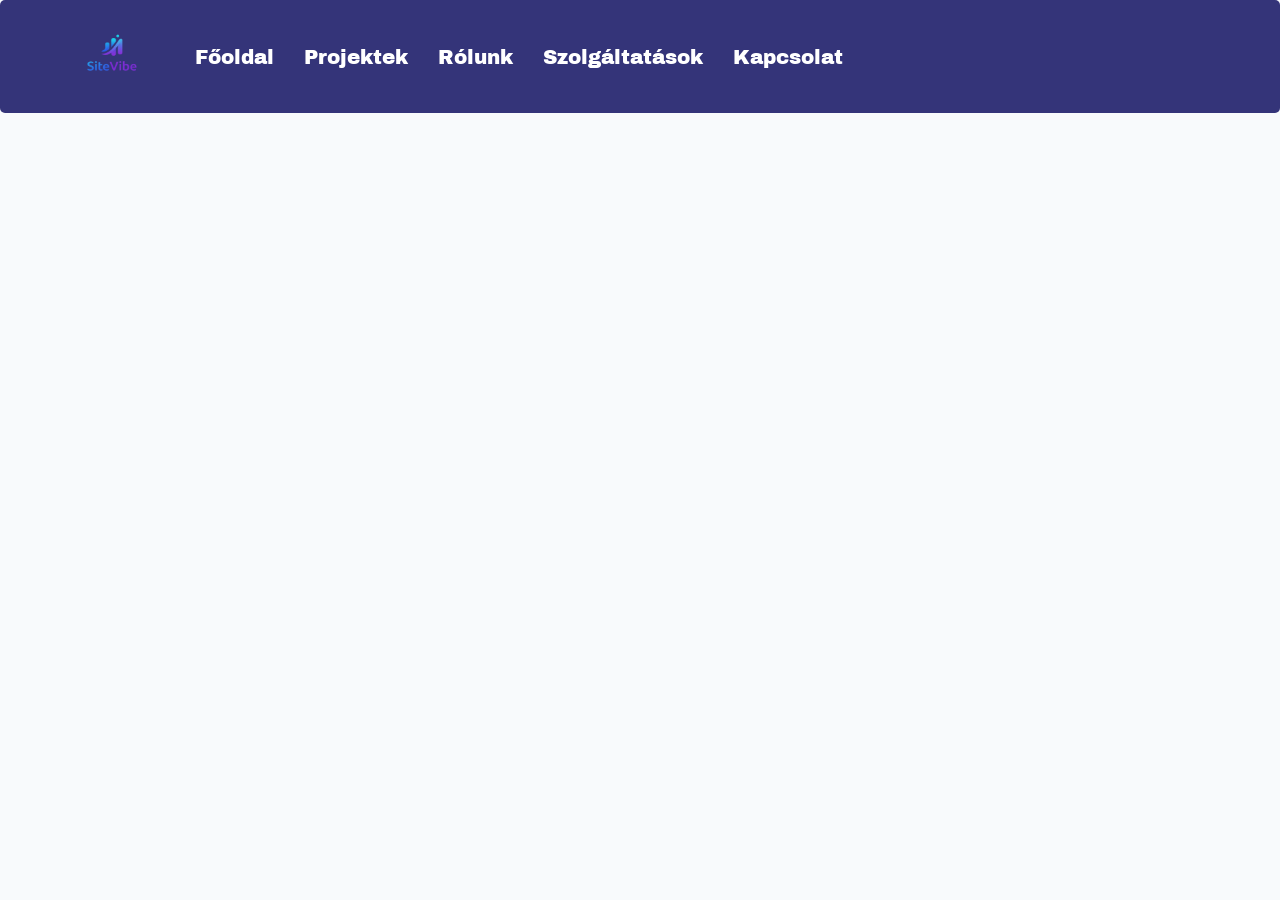
==== about.html @ b195c7e0 "Hero+animation" ====
<!DOCTYPE html>
<html lang="en">
<head>
<meta charset="UTF-8">
<meta name="viewport" content="width=device-width, initial-scale=1.0">
<title>SiteVibe</title>
<link rel="stylesheet" href="css/style.css">
<link rel="preconnect" href="https://fonts.googleapis.com">
<link rel="preconnect" href="https://fonts.gstatic.com" crossorigin>
<link href="https://fonts.googleapis.com/css2?family=Archivo+Black&family=Changa+One:ital@0;1&family=Lobster&family=Zalando+Sans+Expanded:ital,wght@0,200..900;1,200..900&display=swap" rel="stylesheet">
</head>

<body>

<header></header>

<main>
<div class="navbar">

     <div class="logo">
       <a href="index.html"><img src="images/vibesitelogo.png"/></a>
    </div>

    <nav>
        <ul>
            <li><a href="index.html">Főoldal</a></li>
            <li><a href="projects.html">Projektek</a></li>
            <li><a href="about.html">Rólunk</a></li>
            <li><a href="services.html">Szolgáltatások</a></li>
            <li><a href="contact.html">Kapcsolat</a></li>
        </ul>
    </nav>
</div>
<section></section>
</main>

<footer>
    
</footer>

</body>
</html>
---- css/style.css ----
body{
    margin:0;
    background-color: #F8FAFC;
    font-family: "Archivo Black", sans-serif;
    
}

.lobster-regular {
  font-family: "Lobster", sans-serif;
  font-weight: 400;
  font-style: normal;
}
.changa-one-regular {
  font-family: "Changa One", sans-serif;
  font-weight: 400;
  font-style: normal;
}

.archivo-black-regular {
  font-family: "Archivo Black", sans-serif;
  font-weight: 400;
  font-style: normal;
}


.changa-one-regular-italic {
  font-family: "Changa One", sans-serif;
  font-weight: 400;
  font-style: italic;
}


.logo img{
    height: 70px;
    margin-right: 30px;
}
/* NAVBAR */
.navbar {
  display: flex;
  align-items: center;
  padding: 20px 60px;
  background-color: #343479; 
  position: sticky;
  top:0;
  border-radius: 5px;
}


.navbar ul {
  display: flex;          
  list-style: none;       
  gap: 30px;             
  padding: 0;
  margin-left:auto;
}


.navbar ul li a {
  text-decoration: none;  
  color: white;           
  position: relative;     
  padding: 5px 0;
  transition: color 0.3s;
  font-size: 20px;
}


.navbar ul li a:hover {
  color: #00d4ff; 
}


.navbar ul li a::after {
  content: "";
  position: absolute;
  width: 0%;
  height: 2px;
  bottom: -3px;
  left: 0;
  background-color: #00d4ff;
  transition: width 0.3s;
}

.navbar ul li a:hover::after {
  width: 100%;
}

.hero{
  height: 90vh;
  display: flex;
  justify-content: center;
  align-items: center;
  text-align: center;
  color: white;
  background: linear-gradient(to right, #0f2027, #203a43, #2c5364);
  background-size: 600% 600%;
  animation: gradientMove 8s ease infinite;
  backdrop-filter: blur(10px);
}


@keyframes gradientMove {
  0%{
    background-position: 0% 50%;
  }
  50%{
    background-position: 100% 50%;
  }
  100%{
    background-position: 0% 50%;;
  }
}


.hero-content h1{
  font-size: 3rem;
  margin-bottom: 20px;
  display: flex;
  gap:20px;
}

.hero-content p{
  margin-bottom: 20px;
  color:#cbd5f5;
}

.btn {
  position: relative;
  overflow: hidden;
  color: #3b82f6;
  border: 2px solid #3b82f6;
  background: transparent;
  padding: 12px 24px;
  transition: color 0.3s ease;
  text-decoration: none;
}

.btn::before {
  content: "";
  position: absolute;
  inset: 0;
  width: 0%;
  background: linear-gradient(135deg, #3b82f6, #2c5364);
  transition: width 0.4s ease;
  z-index: -1;
}

.btn:hover::before {
  width: 100%;
}

.btn:hover {
  color: white;
}
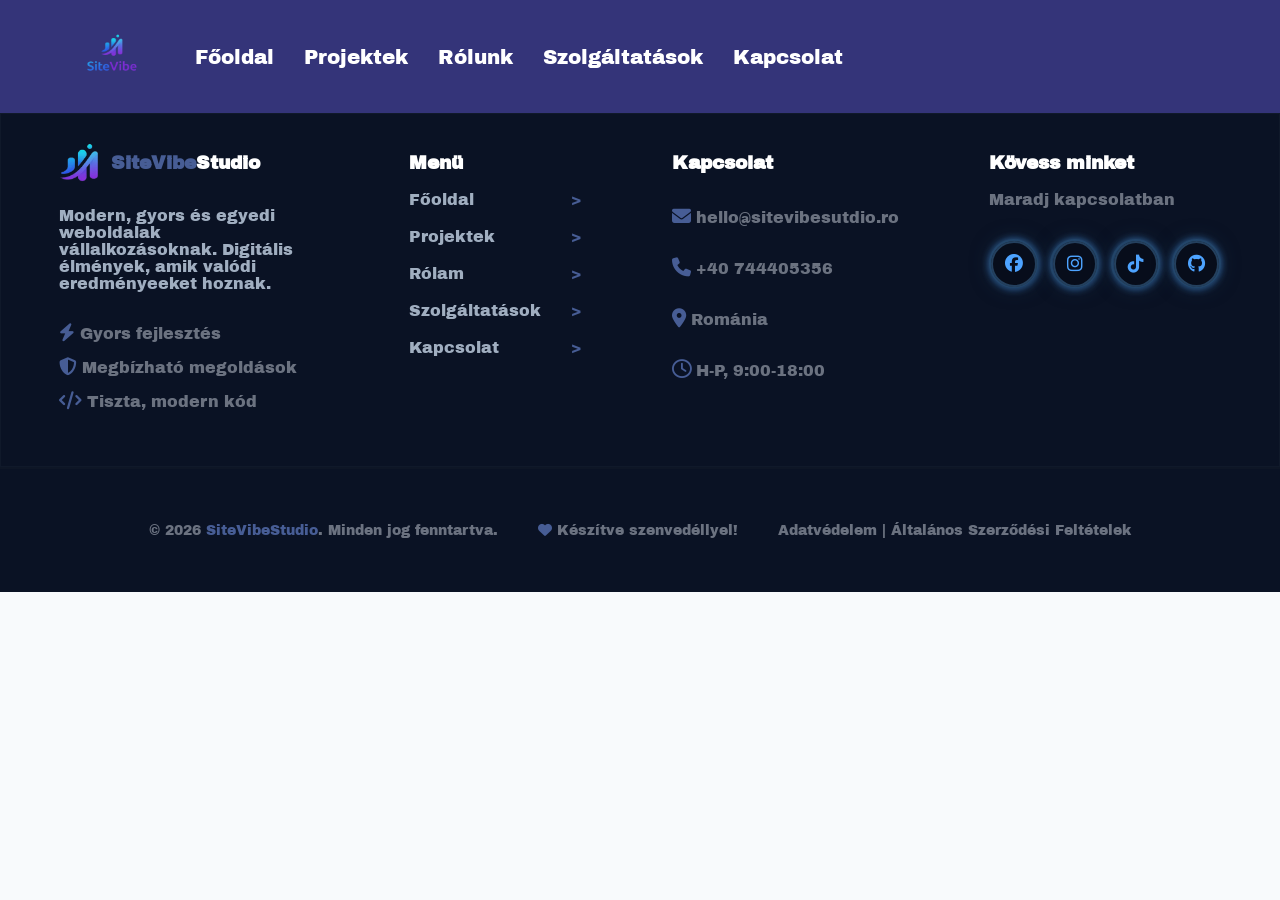
==== commit 5671a44f: "footer" ====
--- a/about.html
+++ b/about.html
@@ -3,12 +3,15 @@
 <head>
 <meta charset="UTF-8">
 <meta name="viewport" content="width=device-width, initial-scale=1.0">
-<title>SiteVibe</title>
+<title>SiteVibeStudio</title>
 <link rel="stylesheet" href="css/style.css">
 <link rel="preconnect" href="https://fonts.googleapis.com">
 <link rel="preconnect" href="https://fonts.gstatic.com" crossorigin>
 <link href="https://fonts.googleapis.com/css2?family=Archivo+Black&family=Changa+One:ital@0;1&family=Lobster&family=Zalando+Sans+Expanded:ital,wght@0,200..900;1,200..900&display=swap" rel="stylesheet">
+<link rel="stylesheet"
+href="https://cdnjs.cloudflare.com/ajax/libs/font-awesome/6.5.0/css/all.min.css">
 </head>
+
 
 <body>
 
@@ -31,12 +34,108 @@
         </ul>
     </nav>
 </div>
-<section></section>
 </main>
 
 <footer>
-    
+    <section class="footer-upper-container">
+    <div class="logo-container">
+        <div class="footer-logo">
+            <img src="images/footerlogo.png" alt="footer-logo">
+            <h3>
+                <span class="blue">SiteVibe</span><span class="white">Studio</span>
+            </h3>
+        </div>
+        <div class="footer-text">
+            <p>Modern, gyors és egyedi weboldalak vállalkozásoknak. Digitális élmények, amik valódi eredményeeket hoznak.</p>
+        </div>
+        <div class="footer-extra">
+            <p>
+                <i class="fa-solid fa-bolt"></i>
+                Gyors fejlesztés
+            </p>
+            <p>
+                <i class="fa-solid fa-shield-halved"></i>
+                Megbízható megoldások
+            </p>
+            <p>
+                <i class="fa-solid fa-code"></i>
+                Tiszta, modern kód
+            </p>
+        </div>
+    </div>
+    <div class="footer-menu-container">
+        <div class="footer-menu-text">
+            <h3>Menü</h3>
+        </div>
+        <ul class="footer-menu-links">
+            <li>
+                <a href="index.html">Főoldal <span>></span></a>
+            </li>
+            <li>
+                <a href="projects.html">Projektek <span>></span></a>
+            </li>
+            <li>
+                <a href="about.html">Rólam <span>></span></a>
+            </li>
+            <li>
+                <a href="services.html">Szolgáltatások <span>></span></a>
+            </li>
+            <li>
+                <a href="contact.html">Kapcsolat <span>></span></a>
+            </li>
+        </ul>
+    </div>
+    <div class="footer-kapcsolat-container">
+        <div class="footer-kapcsolat-text">
+            <h3>Kapcsolat</h3>
+        </div>
+        <div class="footer-kapcsolat-adatok">
+            <p>
+            <i class="fa-solid fa-envelope"></i>
+            hello@sitevibesutdio.ro
+            </p>
+            <p>
+                <i class="fa-solid fa-phone"></i>
+                +40 744405356
+            </p>
+            <p>
+                <i class="fa-solid fa-location-dot"></i>
+                Románia
+            </p>
+            <p>
+                <i class="fa-regular fa-clock"></i>
+                H-P, 9:00-18:00
+            </p>
+        </div>
+    </div>
+    <div class="footer-social-container">
+        <div class="footer-social-text">
+            <h3>Kövess minket</h3>
+            <p>Maradj kapcsolatban</p>
+        </div>
+        
+        <div class="footer-social-links">
+            <a href="#"><i class="fa-brands fa-facebook"></i></a>
+            <a href="#"><i class="fa-brands fa-instagram"></i></a>
+            <a href="#"><i class="fa-brands fa-tiktok"></i></a>
+            <a href="#"><i class="fa-brands fa-github"></i></a>
+        </div>
+    </div>
+</section>
+<section class="footer-bottom">
+    <div class="copyright">
+        <p>© 2026 <span>SiteVibeStudio</span>. Minden jog fenntartva.</p>
+    </div>
+    <div class="mid">
+        <p>
+        <i class="fa-solid fa-heart"></i>
+        Készítve szenvedéllyel!
+        </p>
+    </div>
+    <div class="aszf">
+        <p>Adatvédelem | Általános Szerződési Feltételek</p>
+    </div>
+</section>
 </footer>
-
 </body>
 </html>
--- a/css/style.css
+++ b/css/style.css
@@ -42,7 +42,7 @@
   background-color: #343479; 
   position: sticky;
   top:0;
-  border-radius: 5px;
+  z-index: 1;
 }
 
 
@@ -86,7 +86,7 @@
 }
 
 .hero{
-  height: 90vh;
+  height: 80vh;
   display: flex;
   justify-content: center;
   align-items: center;
@@ -120,7 +120,7 @@
 }
 
 .hero-content p{
-  margin-bottom: 20px;
+  margin-bottom: 30px;
   color:#cbd5f5;
 }
 
@@ -133,6 +133,8 @@
   padding: 12px 24px;
   transition: color 0.3s ease;
   text-decoration: none;
+  display: inline-block;
+  z-index: 0;
 }
 
 .btn::before {
@@ -153,3 +155,567 @@
   color: white;
 }
 
+.features{
+  gap:30px;
+  padding:80px;
+  background: linear-gradient(to bottom, #0f2027, #0a0f1c);
+  justify-content: center;
+}
+
+.features-header{
+  display:grid;
+  color:white;
+  text-align: center;
+  align-items: center;
+  margin: 0 auto 50px;
+}
+
+.features-header h2{
+  font-size: 32px;
+}
+
+.features-header p{
+  font-size: 16px;
+}
+
+.feature-grid{
+  display:flex;
+  flex-wrap: wrap;
+  gap:30px;
+  padding:80px;
+  justify-content: center;
+
+}
+
+
+.feature{
+  background: rgba(255, 255, 255, 0.03);
+  padding:25px;
+  color:white;
+  border:1px solid rgba(0, 212, 255, 0.2);
+  border-radius: 12px;
+  backdrop-filter: blur(10px);
+  width: 30%;
+}
+
+.feature:hover{
+  transform: translateY(-8px);
+  box-shadow: 0 0 20px rgba(0,212, 255,0.6);
+  transition:0.3s;
+  cursor:pointer;
+}
+
+.feature i {
+  font-size:30px;
+  color:#00d4ff;
+  margin-bottom: 15px;
+}
+
+.feature:hover i{
+  transform:scale(1.2);
+  transition: 0.3s;
+}
+
+.services{
+   background: linear-gradient(to bottom, #0a0f1c, #05080f);
+}
+
+.services-header{
+  text-align: center;
+  max-width: 600px;
+  margin:0 auto 50px;
+  color:white;
+  display:grid;
+}
+
+.services-header h2{
+  font-size: 32px;
+  margin-bottom: 12px;
+}
+
+.services-header p{
+  font-size: 16px;
+}
+
+.services-grid{
+  display: grid;
+  grid-template-columns: repeat(auto-fit, minmax(600px,1fr));
+  gap:40px;
+  flex-wrap: wrap;
+  padding:80px;
+}
+
+.services-card{
+  display: flex;
+  align-items: flex-start;
+  gap:20px;
+  padding:24px;
+  border-radius:12px;
+  background: rgba(255, 255, 255, 0.03);
+  padding:25px;
+  color:white;
+  border:1px solid rgba(0, 212, 255, 0.2);
+  border-radius: 12px;
+  backdrop-filter: blur(10px);
+}
+
+.services-card:hover{
+  transform: translateY(-8px);
+  box-shadow: 0 0 20px rgba(0,212, 255,0.6);
+  transition:0.3s;
+  cursor:pointer;
+}
+
+.service-icon{
+  flex-shrink: 0;
+  width:48px;
+  height:48px;
+  color:#00d4ff;
+  font-size: 30px;
+}
+
+.service-content h3{
+  margin:0 0 8px;
+  color:white;
+}
+
+.service-content p{
+  margin:0;
+  color:white;
+}
+
+.services-footer {
+  display: flex;
+  justify-content: center;  
+  flex-direction: column;  
+  align-items: center; 
+  margin-top: 40px;
+  overflow: visible;
+}
+
+.projects{
+  padding:80px 20px;
+  background: linear-gradient(to bottom, #05080f, #02040a);
+  color:white;
+}
+
+.projects-header{
+  text-align: center;
+}
+
+.projects-header h2{
+  font-size:32;
+}
+
+.projects-header p{
+  font-size: 16;
+  margin-bottom:40px
+}
+
+.projects-card-header h3{
+  font-size: 19px;
+}
+
+.projects-card-header p{
+  font-size: 15px;
+}
+
+.projects-grid{
+  display:grid;
+  grid-template-columns: repeat(2, 1fr);
+  justify-content: center;
+  gap:40px;
+
+}
+
+.projects-card{
+  display: flex;
+  flex-wrap: wrap;
+  flex-direction: column;
+  gap:20px;
+  padding:24px;
+  border-radius:12px;
+  background: rgba(255, 255, 255, 0.03);
+  padding:25px;
+  color:white;
+  border:1px solid rgba(0, 212, 255, 0.2);
+  border-radius: 12px;
+  backdrop-filter: blur(10px);
+}
+
+.projects-card:hover{
+  transform: translateY(-8px);
+  box-shadow: 0 0 20px rgba(0,212, 255,0.6);
+  transition:0.3s;
+  cursor:pointer;
+}
+
+.projects-card-img img{
+  height:120px;
+}
+
+.projects-card-footer{
+  display: flex;
+  justify-content:space-between;
+  align-items: center;
+}
+
+.github-link{
+  color:white;
+}
+
+.github-link i{
+  font-size:32px;
+}
+
+.github-link:hover i{
+  transform: scale(1.2);
+  transition:0.3s;
+}
+
+.github-footer{
+  display: flex;
+  justify-content: center;
+  flex-direction: column;
+}
+
+.projects-footer{
+  display:flex;
+  flex-direction: column;
+  align-items: center;
+  margin-top:40px;
+}
+
+.contact{
+  background: linear-gradient(to bottom, #02040a, #0a0f1c);
+  color:white;
+  padding:80px 0;
+}
+
+
+.contact-container{
+  display: flex;
+  justify-content: center;
+  align-items: center;
+  padding:20px;
+  gap:120px;
+}
+
+.contact-text{
+  color:white;
+}
+
+.contact-text h2{
+  font-size: 32;
+}
+
+.contact-text p{
+  font-size: 16;
+}
+
+input, textarea{
+  width:100%;
+  padding:12px;
+  margin-bottom:15px;
+  background: #111827;
+  color:white;
+  border-radius: 8px;
+  border:none;
+}
+
+.contact-extra{
+  margin-top:15px;
+}
+
+.contact-extra p{
+  color: rgba(255,255,255,0.6);
+  font-size: 13px;
+  margin: 5px 0;
+}
+
+.about-container{
+  display: flex;
+  flex:row;
+  padding:20px;
+  background: linear-gradient(to bottom, #0a0f1c, #0f1629);
+  align-items: center;
+  justify-content: center;
+  gap:180px;
+}
+
+.about-text{
+  color:white;
+  max-width: 500px;
+}
+
+.about-image img{
+  width:250px;
+  height:250px;
+  border-radius: 50%;
+  object-fit:cover;
+}
+
+.about-text h2{
+  font-size: 32px;
+}
+
+.about-text p{
+  font-size: 16pxs;
+}
+
+footer{
+  background: linear-gradient(to bottom, #050a14,#070b13);
+}
+
+.footer-upper-container{
+  background:#0A1224;
+  padding:20px;
+  border:1px solid rgba(70, 93, 97, 0.1);
+  display: flex;
+  flex-direction: row;
+  gap:90px;
+  align-items: flex-start;
+  justify-content: center;
+}
+
+.logo-container{
+  display: flex;
+  flex-direction: column;
+  padding:0px 0px 20px 0px;
+}
+
+.footer-logo{
+  display: flex;
+  flex-direction: row;
+  align-items: center;
+  gap:10px;
+}
+
+.footer-logo img{
+  height:40px;
+}
+
+.blue{
+  color:#475d95;
+}
+
+.white{
+  color:#FFFFFF;
+}
+
+.footer-text{
+  color:#A0AEC0;
+  max-width: 260px;
+}
+
+.footer-text p{
+  font-size: 16px;
+}
+
+.footer-extra p{
+  color:#6B7280;
+  font-size: 16px;
+}
+
+.footer-extra i{
+  color:#475d95;
+  font-size: 18px;
+}
+
+.footer-menu-container{
+  display: flex;
+  flex-direction: column;
+  align-items: flex-start;
+}
+
+.footer-menu-links{
+  display: flex;
+  flex-direction: column;
+  list-style: none;
+  padding:0;
+  margin:0;
+  gap:20px;
+}
+
+.footer-menu-links a{
+  display: flex;
+  justify-content: space-between;
+  align-items: center;
+  text-decoration: none;
+  color:#A0AeC0;
+  gap:30px;
+}
+
+.footer-menu-links a span{
+  color:#475d95;
+}
+
+.footer-menu-text h3{
+  color:white;
+}
+
+.footer-menu-links a:hover{
+  color:#FFFFFF;
+}
+
+.footer-menu-links a:hover span{
+  transform: translateX(5px);
+}
+
+.footer-kapcsolat-container{
+  display: flex;
+  flex-direction: column;
+  align-items: flex-start;
+}
+
+.footer-kapcsolat-text h3{
+  color:white;
+}
+
+.footer-kapcsolat-adatok{
+  display: flex;
+  flex-direction: column;
+}
+
+.footer-kapcsolat-adatok p{
+  color:#6B7280;
+  font-size: 16px;
+}
+
+.footer-kapcsolat-adatok i{
+  color:#475d95;
+  font-size: 19px;
+}
+
+.footer-social-container{
+  display: flex;
+  flex-direction: column;
+  align-items: flex-start;
+  gap:15px;
+}
+
+.footer-social-text h3{
+  color:white;
+}
+
+.footer-social-text p{
+  color:#6B7280;
+  font-size: 16px;
+}
+
+.footer-social-links{
+  display: flex;
+  flex-direction: row;
+  gap:12px;
+}
+
+.footer-social-links a{
+  width:45px;
+  height:45px;
+  border-radius: 50%;
+  text-decoration: none;
+  display: flex;
+  align-items: center;
+  justify-content: center;
+  transition: 0.3s;
+  background:#070d1b;
+  border: 2px solid #172737;
+}
+
+.footer-social-links i{
+  color:#475d95;
+  font-size: 18px;
+  border: 2px solid #24405e;
+  border-radius: 50%;
+  padding: 12px;
+  color: #4da3ff;
+
+  box-shadow: 
+    0 0 5px #142537,
+    0 0 10px #4da3ff,
+    0 0 20px rgba(31, 53, 77, 0.6);
+   transition: 0.3s ease;
+}
+
+.footer-social-links a:hover{
+  transform:translateY(-5px);
+  box-shadow: 0 0 20px rgba(0, 212, 255, 0.5);
+}
+
+.footer-bottom{
+  background:#0A1224;
+  display: flex;
+  flex-direction: row;
+  align-items: center;
+  justify-content: center;
+  gap:40px;
+  padding:40px;
+  border-top:2px solid rgba(52, 64, 66, 0.1);
+}
+
+.copyright{
+  color:#6B7280;
+}
+
+.copyright p{
+  font-size:14px;
+}
+
+.copyright span{
+  color:#475d95;
+}
+
+.mid p{
+  color:#6B7280;
+  font-size: 14px;
+}
+
+.mid i{
+  color:#475d95;
+}
+
+.aszf p{
+  color:#6B7280;
+  font-size: 14px;
+}
+
+
+
+@media (max-width: 900px)
+{
+  .feature{
+    width:45%;
+  }
+
+  .services-card{
+    width:45%;
+  }
+}
+
+@media (max-width:768px)
+{
+  .feature{
+    flex-direction: column;
+  }
+
+  .services-card{
+    width:100%;
+  }
+
+   .projects-grid {
+    grid-template-columns: 1fr;
+  }
+
+  .contact-container{
+    flex-direction: column;
+    gap:40px;
+    text-align:center;
+  }
+
+  .about-container{
+    flex-direction: column;
+
+    gap:40px;
+    text-align: center;
+  }
+}
